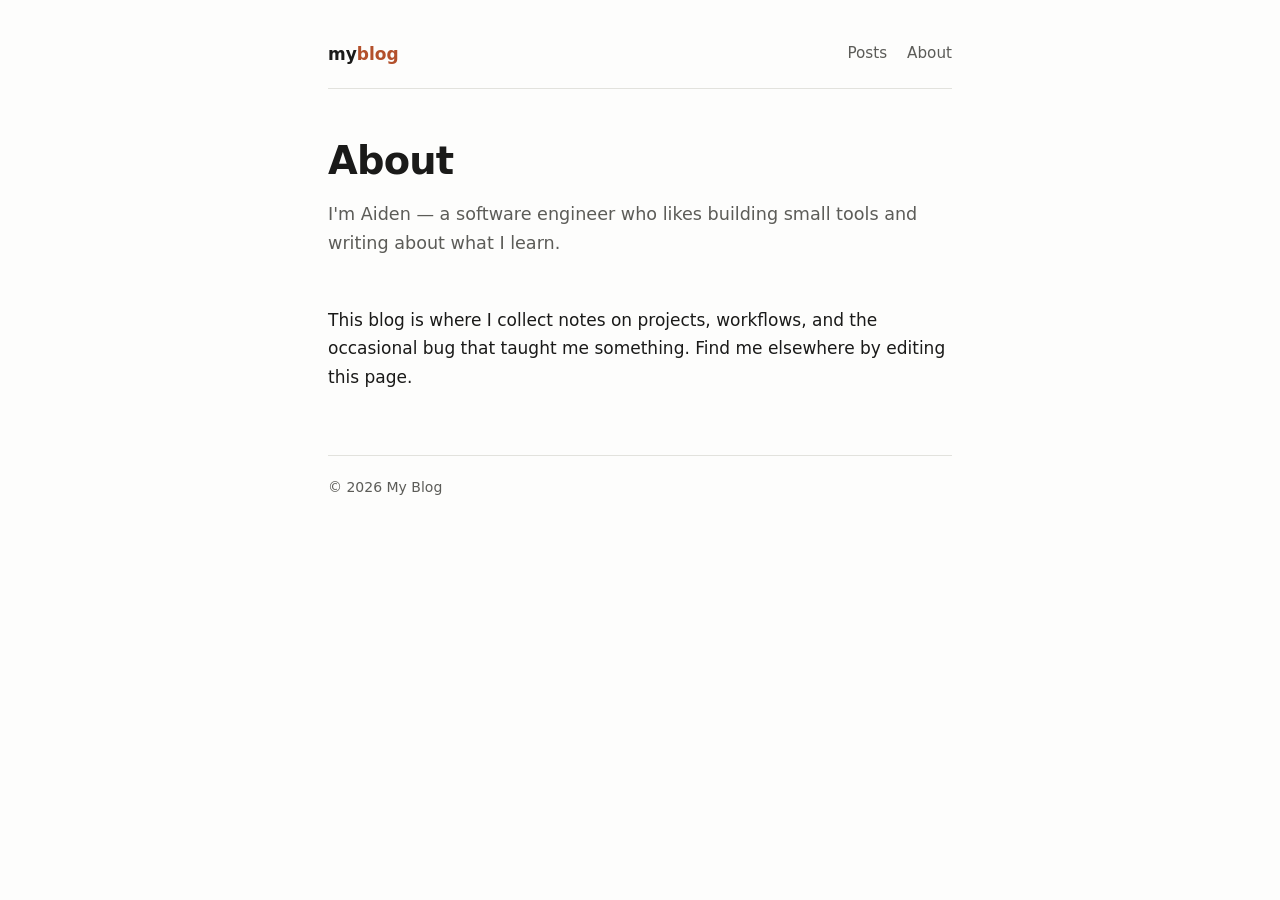
==== about.html @ df8956c1 "Initial blog: static HTML, CSS, and Pages deploy workflow" ====
<!doctype html>
<html lang="en">
  <head>
    <meta charset="utf-8" />
    <meta name="viewport" content="width=device-width, initial-scale=1" />
    <title>About · My Blog</title>
    <link rel="stylesheet" href="style.css" />
  </head>
  <body>
    <header>
      <a class="brand" href="./">my<span>blog</span></a>
      <nav>
        <a href="./">Posts</a>
        <a href="about.html">About</a>
      </nav>
    </header>

    <main>
      <h1>About</h1>
      <p class="lead">I'm Aiden — a software engineer who likes building small tools and writing about what I learn.</p>
      <p>This blog is where I collect notes on projects, workflows, and the occasional bug that taught me something. Find me elsewhere by editing this page.</p>
    </main>

    <footer>© 2026 My Blog</footer>
  </body>
</html>
---- style.css ----
:root {
  --bg: #fdfdfc;
  --text: #1a1a19;
  --soft: #5c5c58;
  --border: #e2e2dd;
  --accent: #b3502b;
  color-scheme: light;
}

@media (prefers-color-scheme: dark) {
  :root {
    --bg: #141413;
    --text: #ecece8;
    --soft: #a3a39c;
    --border: #2e2e2a;
    --accent: #e8835c;
    color-scheme: dark;
  }
}

* { box-sizing: border-box; }

body {
  margin: 0 auto;
  max-width: 42rem;
  padding: 2.5rem 1.5rem 4rem;
  background: var(--bg);
  color: var(--text);
  font: 1.0625rem/1.65 ui-sans-serif, system-ui, -apple-system, "Segoe UI", Roboto, sans-serif;
  -webkit-font-smoothing: antialiased;
}

a { color: var(--accent); text-underline-offset: 3px; }

header {
  display: flex;
  align-items: center;
  justify-content: space-between;
  padding-bottom: 1.25rem;
  margin-bottom: 2.5rem;
  border-bottom: 1px solid var(--border);
}

.brand { font-weight: 700; color: var(--text); text-decoration: none; }
.brand span { color: var(--accent); }

nav { display: flex; gap: 1.25rem; font-size: 0.95rem; }
nav a { color: var(--soft); text-decoration: none; }
nav a:hover { color: var(--text); }

h1 { font-size: clamp(1.9rem, 5vw, 2.4rem); letter-spacing: -0.02em; margin: 0 0 0.5rem; }
h2 { font-size: 1.35rem; letter-spacing: -0.01em; margin: 2rem 0 0.75rem; }

.lead { color: var(--soft); font-size: 1.1rem; margin: 0 0 3rem; }

.posts { list-style: none; padding: 0; margin: 0; border-top: 1px solid var(--border); }
.posts li { border-bottom: 1px solid var(--border); margin: 0; }
.posts a { display: block; padding: 1.1rem 0; text-decoration: none; color: inherit; }
.posts a:hover .title { color: var(--accent); }
.title { display: block; font-weight: 600; font-size: 1.1rem; }
.meta { display: block; color: var(--soft); font-size: 0.875rem; margin-top: 0.15rem; }
.desc { display: block; color: var(--soft); font-size: 0.95rem; margin-top: 0.4rem; }

.back { display: inline-block; margin-bottom: 1.5rem; font-size: 0.9rem; color: var(--soft); text-decoration: none; }
.back:hover { color: var(--accent); }

article p, article ul { margin: 0 0 1.25rem; }
article ul { padding-left: 1.4rem; }
article li + li { margin-top: 0.35rem; }
article code {
  font-family: ui-monospace, "SF Mono", Menlo, monospace;
  font-size: 0.875em;
  background: var(--border);
  padding: 0.12em 0.35em;
  border-radius: 4px;
}
article blockquote {
  margin: 0 0 1.25rem;
  padding-left: 1rem;
  border-left: 3px solid var(--accent);
  color: var(--soft);
  font-style: italic;
}

footer { margin-top: 4rem; padding-top: 1.25rem; border-top: 1px solid var(--border); color: var(--soft); font-size: 0.875rem; }
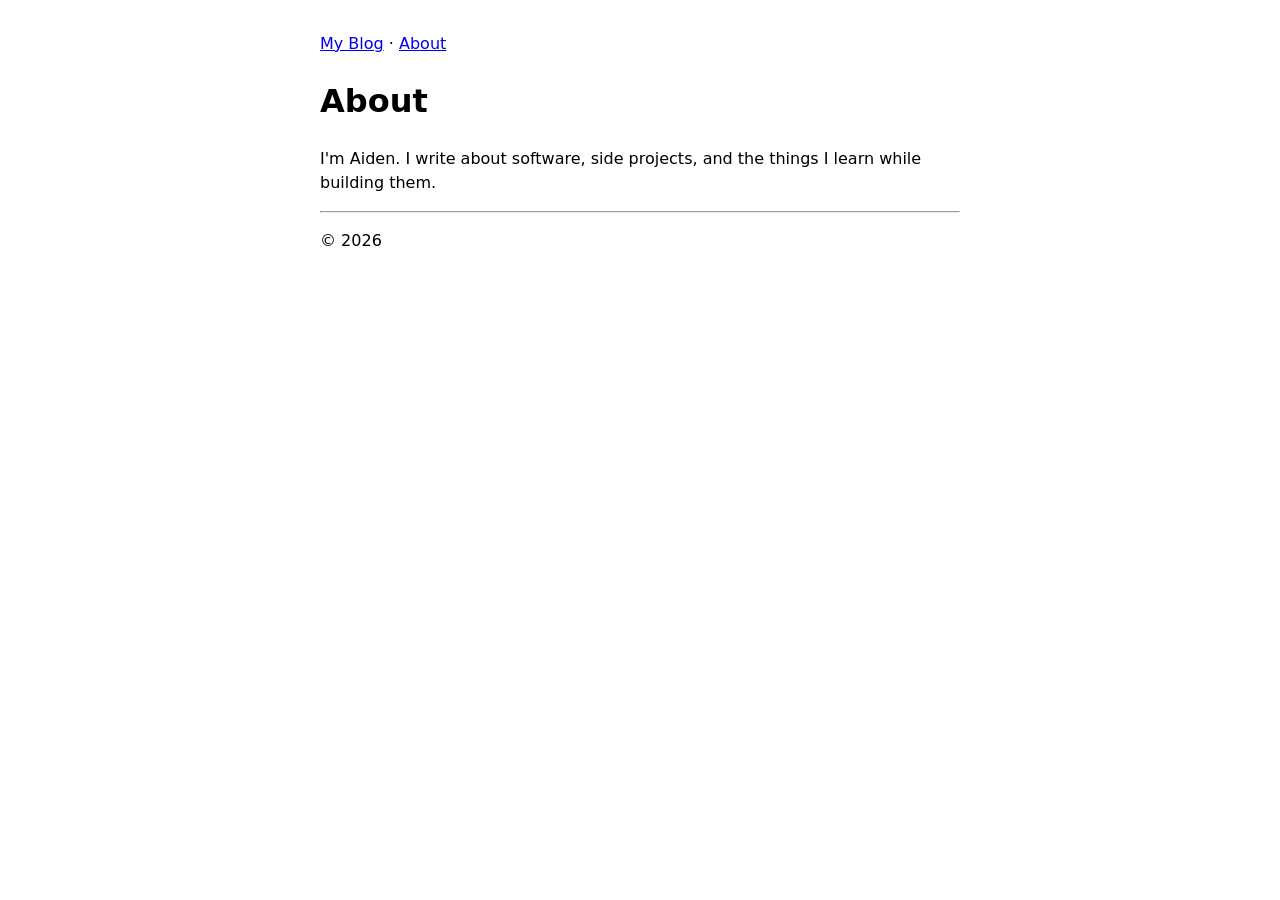
==== commit 32a62992: "Simplify to plain HTML; remove sample posts and docs" ====
--- a/about.html
+++ b/about.html
@@ -7,20 +7,12 @@
     <link rel="stylesheet" href="style.css" />
   </head>
   <body>
-    <header>
-      <a class="brand" href="./">my<span>blog</span></a>
-      <nav>
-        <a href="./">Posts</a>
-        <a href="about.html">About</a>
-      </nav>
-    </header>
+    <p><a href="./">My Blog</a> · <a href="about.html">About</a></p>
 
-    <main>
-      <h1>About</h1>
-      <p class="lead">I'm Aiden — a software engineer who likes building small tools and writing about what I learn.</p>
-      <p>This blog is where I collect notes on projects, workflows, and the occasional bug that taught me something. Find me elsewhere by editing this page.</p>
-    </main>
+    <h1>About</h1>
+    <p>I'm Aiden. I write about software, side projects, and the things I learn while building them.</p>
 
-    <footer>© 2026 My Blog</footer>
+    <hr />
+    <p>© 2026</p>
   </body>
 </html>
--- a/style.css
+++ b/style.css
@@ -1,85 +1,12 @@
-:root {
-  --bg: #fdfdfc;
-  --text: #1a1a19;
-  --soft: #5c5c58;
-  --border: #e2e2dd;
-  --accent: #b3502b;
-  color-scheme: light;
+body {
+  max-width: 40rem;
+  margin: 2rem auto;
+  padding: 0 1rem;
+  font-family: system-ui, sans-serif;
+  line-height: 1.5;
 }
 
-@media (prefers-color-scheme: dark) {
-  :root {
-    --bg: #141413;
-    --text: #ecece8;
-    --soft: #a3a39c;
-    --border: #2e2e2a;
-    --accent: #e8835c;
-    color-scheme: dark;
-  }
+img {
+  max-width: 100%;
+  height: auto;
 }
-
-* { box-sizing: border-box; }
-
-body {
-  margin: 0 auto;
-  max-width: 42rem;
-  padding: 2.5rem 1.5rem 4rem;
-  background: var(--bg);
-  color: var(--text);
-  font: 1.0625rem/1.65 ui-sans-serif, system-ui, -apple-system, "Segoe UI", Roboto, sans-serif;
-  -webkit-font-smoothing: antialiased;
-}
-
-a { color: var(--accent); text-underline-offset: 3px; }
-
-header {
-  display: flex;
-  align-items: center;
-  justify-content: space-between;
-  padding-bottom: 1.25rem;
-  margin-bottom: 2.5rem;
-  border-bottom: 1px solid var(--border);
-}
-
-.brand { font-weight: 700; color: var(--text); text-decoration: none; }
-.brand span { color: var(--accent); }
-
-nav { display: flex; gap: 1.25rem; font-size: 0.95rem; }
-nav a { color: var(--soft); text-decoration: none; }
-nav a:hover { color: var(--text); }
-
-h1 { font-size: clamp(1.9rem, 5vw, 2.4rem); letter-spacing: -0.02em; margin: 0 0 0.5rem; }
-h2 { font-size: 1.35rem; letter-spacing: -0.01em; margin: 2rem 0 0.75rem; }
-
-.lead { color: var(--soft); font-size: 1.1rem; margin: 0 0 3rem; }
-
-.posts { list-style: none; padding: 0; margin: 0; border-top: 1px solid var(--border); }
-.posts li { border-bottom: 1px solid var(--border); margin: 0; }
-.posts a { display: block; padding: 1.1rem 0; text-decoration: none; color: inherit; }
-.posts a:hover .title { color: var(--accent); }
-.title { display: block; font-weight: 600; font-size: 1.1rem; }
-.meta { display: block; color: var(--soft); font-size: 0.875rem; margin-top: 0.15rem; }
-.desc { display: block; color: var(--soft); font-size: 0.95rem; margin-top: 0.4rem; }
-
-.back { display: inline-block; margin-bottom: 1.5rem; font-size: 0.9rem; color: var(--soft); text-decoration: none; }
-.back:hover { color: var(--accent); }
-
-article p, article ul { margin: 0 0 1.25rem; }
-article ul { padding-left: 1.4rem; }
-article li + li { margin-top: 0.35rem; }
-article code {
-  font-family: ui-monospace, "SF Mono", Menlo, monospace;
-  font-size: 0.875em;
-  background: var(--border);
-  padding: 0.12em 0.35em;
-  border-radius: 4px;
-}
-article blockquote {
-  margin: 0 0 1.25rem;
-  padding-left: 1rem;
-  border-left: 3px solid var(--accent);
-  color: var(--soft);
-  font-style: italic;
-}
-
-footer { margin-top: 4rem; padding-top: 1.25rem; border-top: 1px solid var(--border); color: var(--soft); font-size: 0.875rem; }
